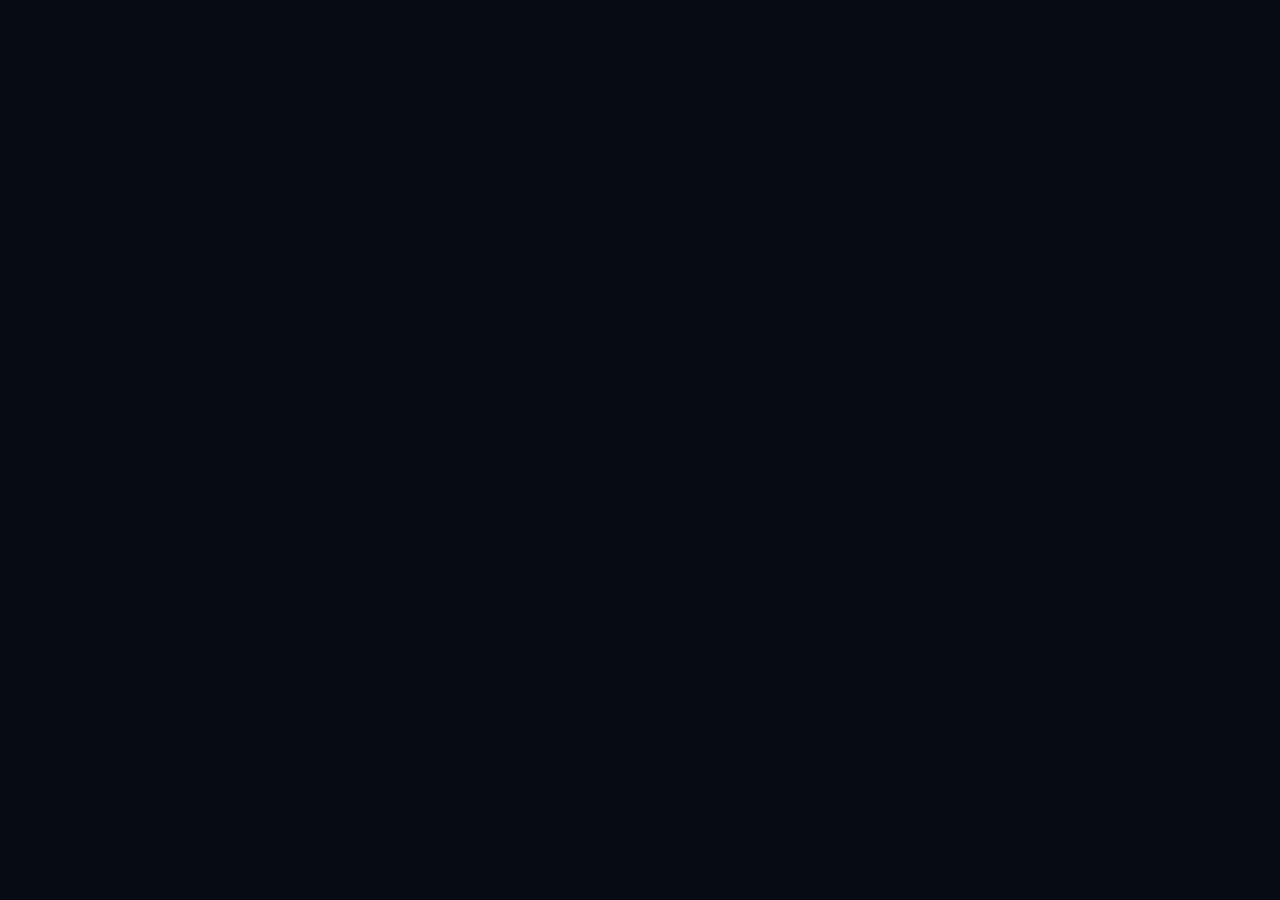
==== index.html @ 99765136 "Add Opofi dashboard UI kit from Claude Design Click-through Trade/Invest dashboard with design token" ====
<!DOCTYPE html><html><head><meta charset="utf-8"><title>Opofi Dashboard</title>
<meta http-equiv="refresh" content="0; url=ui_kits/dashboard/">
<style>html,body{margin:0;height:100%;background:#060b14}</style></head>
<body><a href="ui_kits/dashboard/">Opofi Dashboard</a></body></html>
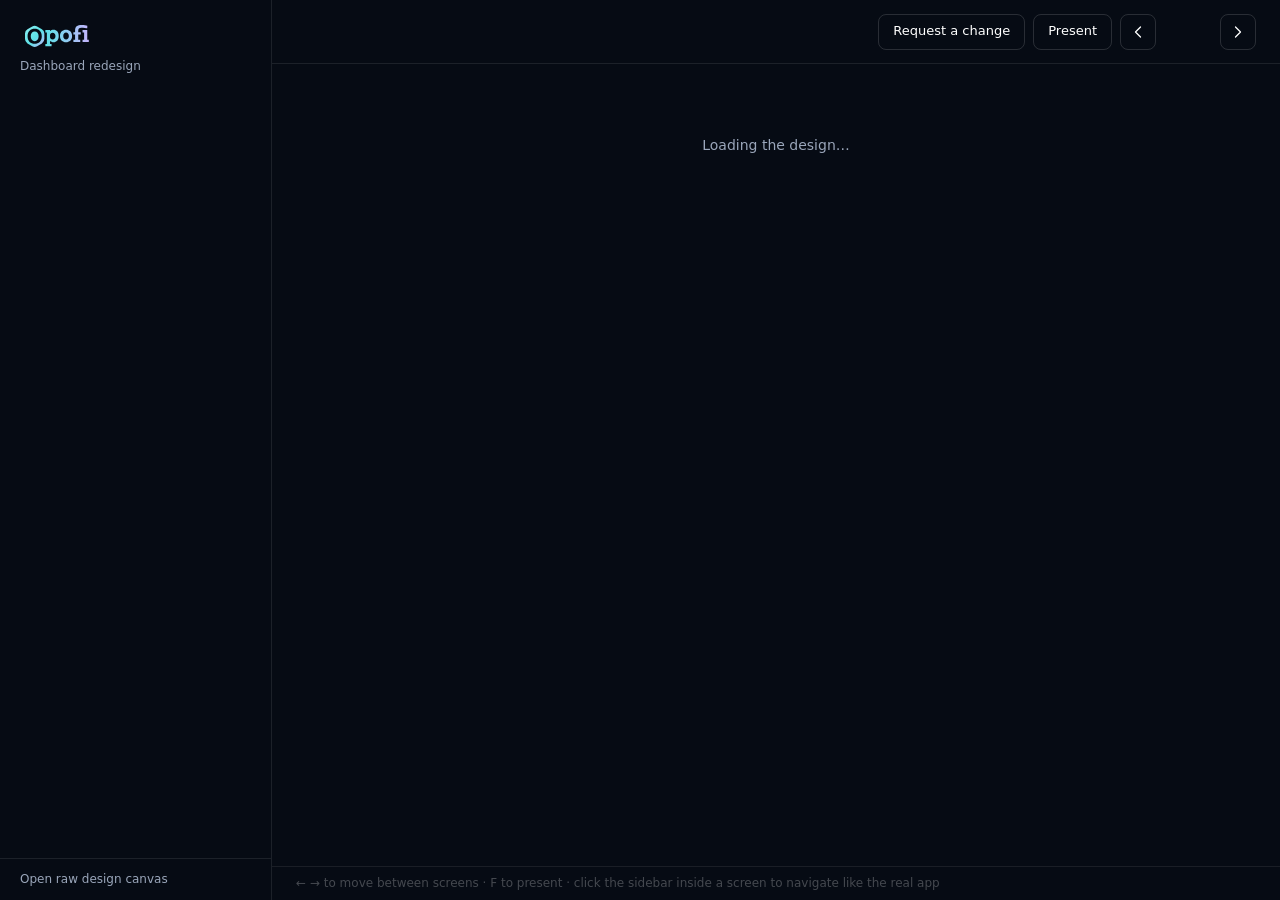
==== commit 3cc378fa: "Replace dashboard UI kit with /showcase presentation of the design Showcase reads the unmodified des" ====
--- a/index.html
+++ b/index.html
@@ -1,4 +1,4 @@
 <!DOCTYPE html><html><head><meta charset="utf-8"><title>Opofi Dashboard</title>
-<meta http-equiv="refresh" content="0; url=ui_kits/dashboard/">
+<meta http-equiv="refresh" content="0; url=showcase/">
 <style>html,body{margin:0;height:100%;background:#060b14}</style></head>
-<body><a href="ui_kits/dashboard/">Opofi Dashboard</a></body></html>
+<body><a href="showcase/">Opofi Dashboard</a></body></html>
